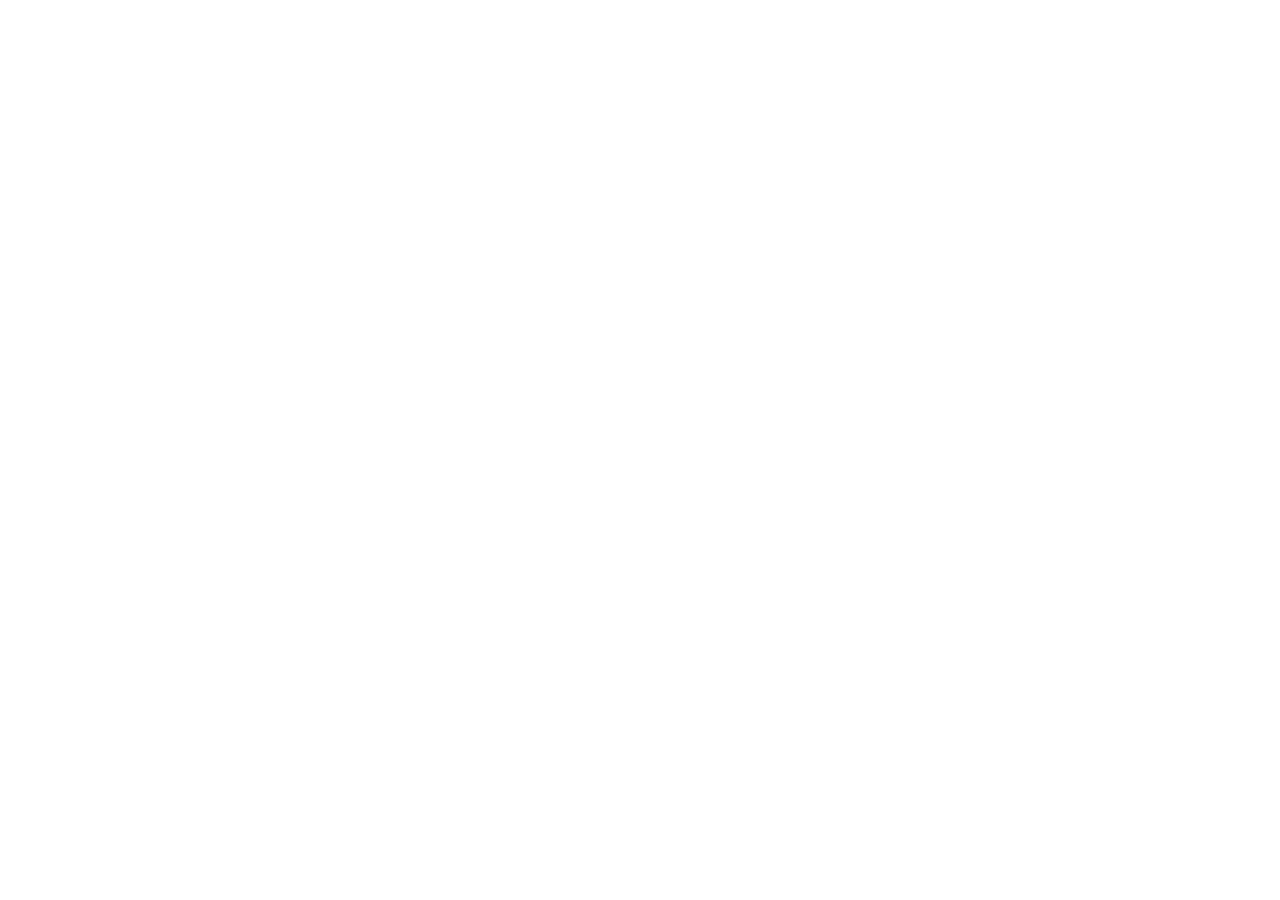
==== homework/padding, margin, display/index.html @ 9b75ebd3 "feat: add basic stracture, null css" ====
<!DOCTYPE html>
<html lang="en">
  <head>
    <meta charset="UTF-8" />
    <meta name="viewport" content="width=device-width, initial-scale=1.0" />
    <link rel="stylesheet" href="css/style.css" />
    <title>Padding, margin, display</title>
  </head>
  <body></body>
</html>
---- homework/padding, margin, display/css/style.css ----
/*Обнуление*/
* {
    padding: 0;
    margin: 0;
    border: 0;
}

*,
*:before,
*:after {
    -moz-box-sizing: border-box;
    -webkit-box-sizing: border-box;
    box-sizing: border-box;
}

:focus,
:active {
    outline: none;
}

a:focus,
a:active {
    outline: none;
}

nav,
footer,
header,
aside {
    display: block;
}

html,
body {
    height: 100%;
    width: 100%;
    font-size: 100%;
    line-height: 1;
    font-size: 16px;
    -ms-text-size-adjust: 100%;
    -moz-text-size-adjust: 100%;
    -webkit-text-size-adjust: 100%;
}

input,
button,
textarea {
    font-family: inherit;
}

input::-ms-clear {
    display: none;
}

button {
    cursor: pointer;
}

button::-moz-focus-inner {
    padding: 0;
    border: 0;
}

a,
a:visited {
    text-decoration: none;
}

a:hover {
    text-decoration: none;
}

ul li {
    list-style: none;
}

img {
    vertical-align: top;
}

h1,
h2,
h3,
h4,
h5,
h6 {
    font-size: inherit;
    font-weight: 400;
}

/*--------------------*/
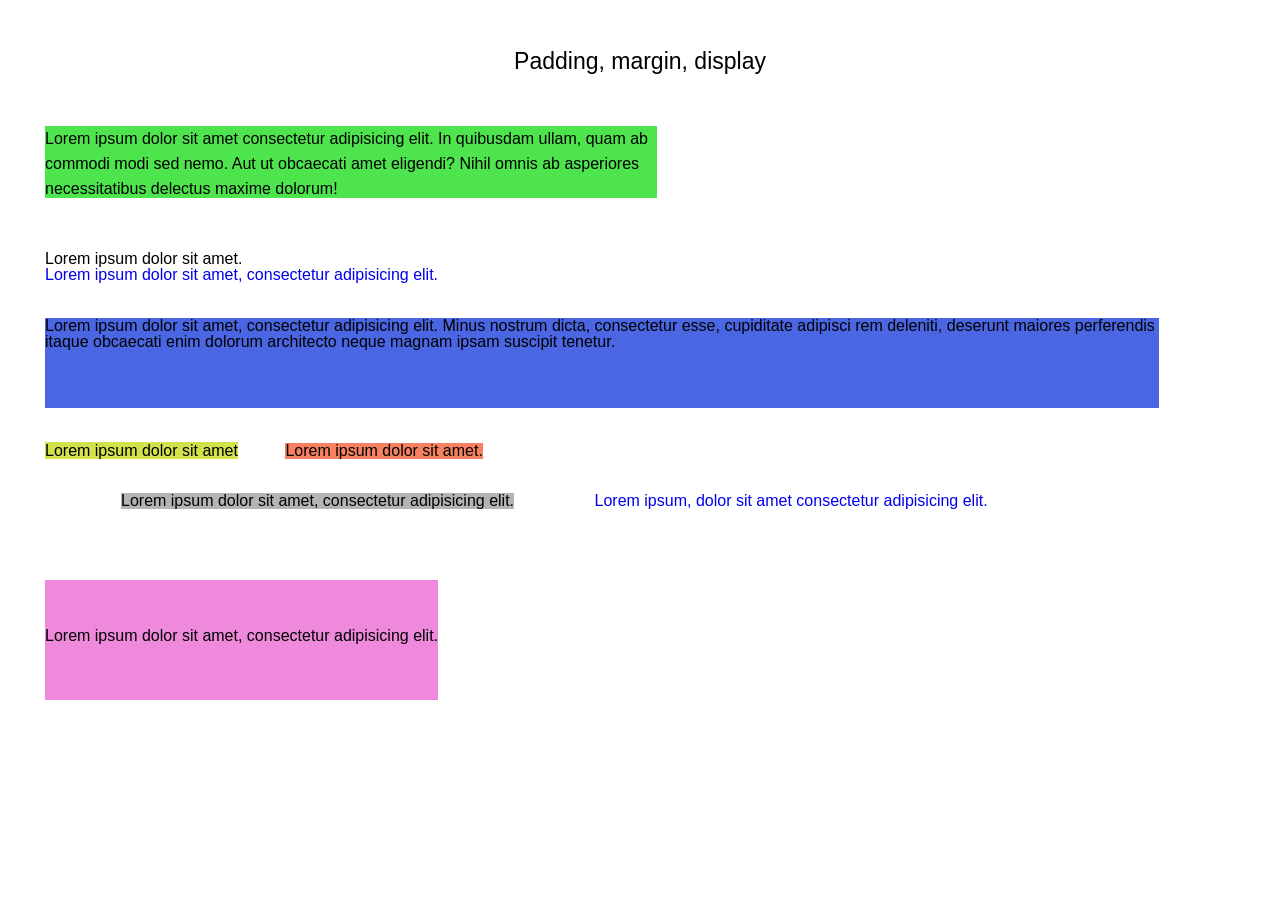
==== commit c17f10c3: "feat: complete task" ====
--- a/homework/padding, margin, display/index.html
+++ b/homework/padding, margin, display/index.html
@@ -6,5 +6,28 @@
     <link rel="stylesheet" href="css/style.css" />
     <title>Padding, margin, display</title>
   </head>
-  <body></body>
+  <body>
+    <h1>Padding, margin, display</h1>
+    <div class="first-block">
+      Lorem ipsum dolor sit amet consectetur adipisicing elit. In quibusdam
+      ullam, quam ab commodi modi sed nemo. Aut ut obcaecati amet eligendi?
+      Nihil omnis ab asperiores necessitatibus delectus maxime dolorum!
+    </div>
+    <span class="first-line">Lorem ipsum dolor sit amet.</span>
+    <br />
+    <a href="#">Lorem ipsum dolor sit amet, consectetur adipisicing elit. </a>
+    <div class="second-block">
+      Lorem ipsum dolor sit amet, consectetur adipisicing elit. Minus nostrum
+      dicta, consectetur esse, cupiditate adipisci rem deleniti, deserunt
+      maiores perferendis itaque obcaecati enim dolorum architecto neque magnam
+      ipsam suscipit tenetur.
+    </div>
+    <div class="third-block">Lorem ipsum dolor sit amet</div>
+    <p class="par">Lorem ipsum dolor sit amet.</p>
+    <br>
+    <span class="second-span">Lorem ipsum dolor sit amet, consectetur adipisicing elit.</span>
+    <a href="#" class="second-link">Lorem ipsum, dolor sit amet consectetur adipisicing elit.</a> 
+    <br>
+    <span class="third-span">Lorem ipsum dolor sit amet, consectetur adipisicing elit.</span>
+  </body>
 </html>
--- a/homework/padding, margin, display/css/style.css
+++ b/homework/padding, margin, display/css/style.css
@@ -88,4 +88,60 @@
     font-weight: 400;
 }
 
-/*--------------------*/+/*--------------------*/
+
+body {
+    font-family: Arial, "Helvetica Neue", Helvetica, sans-serif;
+    padding: 50px 45px;
+}
+
+h1 {
+    font-size: 23px;
+    text-align: center;
+}
+
+.first-block {
+    max-width: 612px;
+    max-height: 72px;
+    background: rgb(78, 228, 78);
+    line-height: 25px;
+    font-weight: 400;
+    margin: 53px 0px;
+}
+
+.second-block {
+    max-width: 1114px;
+    min-height: 90px;
+    background: rgb(75, 102, 226);
+    margin: 35px 0px;
+}
+
+.third-block {
+    background: rgb(211, 226, 75);
+    display: inline;
+}
+
+.par {
+    background: rgb(246, 128, 96);
+    display: inline-block;
+    margin-left: 43px;
+}
+
+.second-span {
+    display: inline-block;
+    background: rgb(180, 180, 180);
+    margin: 34px 76px;
+}
+
+.second-link {
+    display: inline-block;
+}
+
+.third-span {
+    display: inline-block;
+    background: rgb(238, 137, 219);
+    margin-top: 37px;
+    min-width: 341px;
+    min-height: 120px;
+    padding: 48px 0px;
+}
